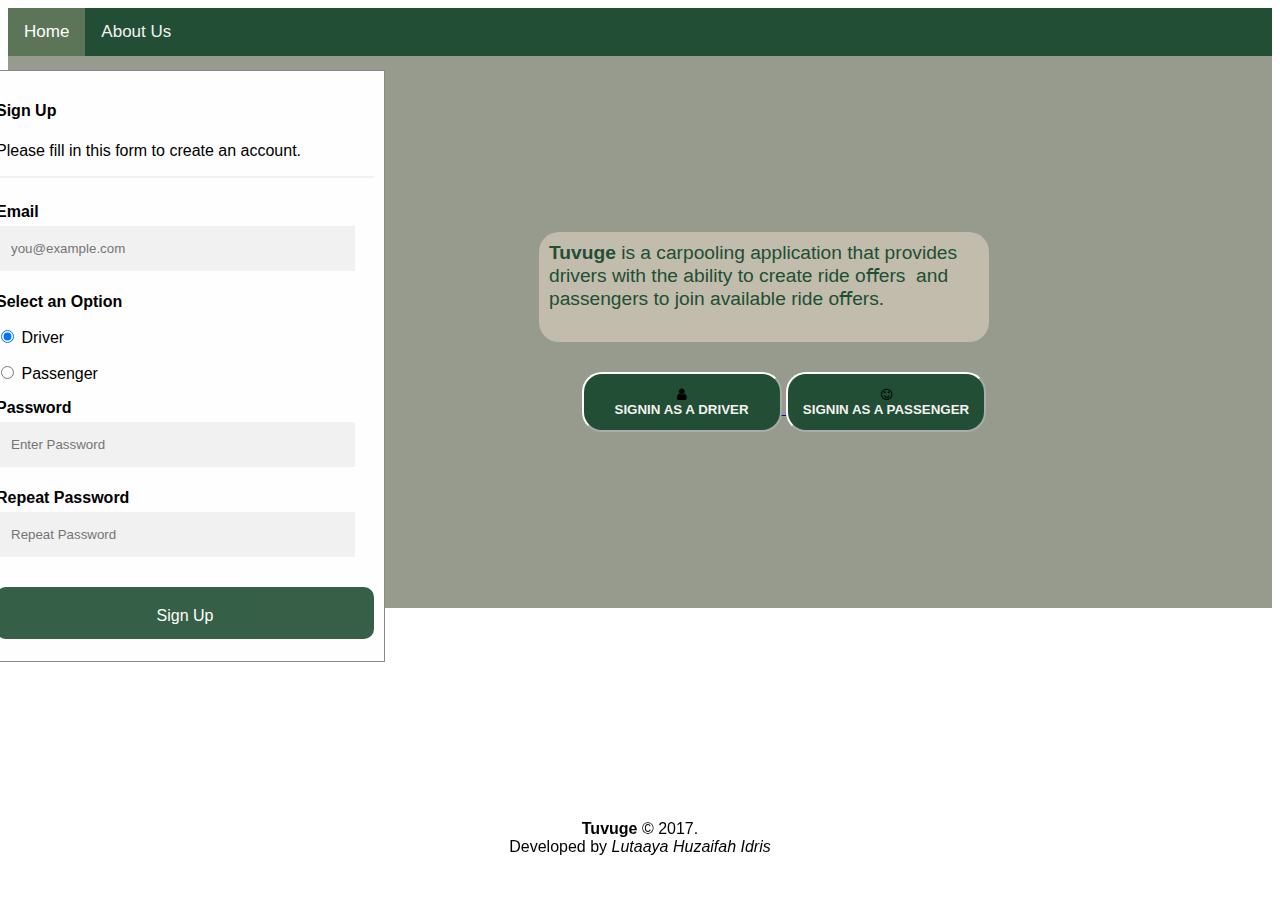
==== index.html @ e4a7dc8f "implement api on UI" ====
<!DOCTYPE html>
<html>

<head>
    <title>Ride-My-Way</title>
    <link rel="stylesheet" type="text/css" media="screen" href="./UI/css/index.css" />
    <link rel="stylesheet" type="text/css" media="screen" href="./UI/css/signup.css" />
    <link rel="stylesheet" href="https://cdnjs.cloudflare.com/ajax/libs/font-awesome/4.7.0/css/font-awesome.min.css">
   
</head>

<body>

  


    <div class="landing">
        <div class="topnav">
            <a class="active" href="#home">Home</a>
            <a href="#about">About Us</a>
        </div>
        <table class="table-right">
            <td>
                <div class="signup-block">
                    <form class="admin-modal-content" id="formsignup">
                        <div class="container">
                            <h4>Sign Up</h4>
                            <p>Please fill in this form to create an account.</p>
                            <hr>
                            <label for="email">
                                <b>Email</b>
                            </label>
                            <input type="email" id="email" placeholder="you@example.com" required>

                            <label for="email">
                                <b>Select an Option</b>
                            </label>
                            <p>
                                <input class="w3-radio" type="radio" id="driver" value="male" checked>
                                <label>Driver</label>
                            </p>
                            <p>
                                <input class="w3-radio" type="radio" id="passenger" value="female">
                                <label>Passenger</label>
                            </p>

                            <label for="psw">
                                <b>Password</b>
                            </label>
                            <input type="password" placeholder="Enter Password" id="psw" required>

                            <label for="psw-repeat">
                                <b>Repeat Password</b>
                            </label>
                            <input type="password" placeholder="Repeat Password" id="psw-repeat" required>
                            <div class="clearfix">
                                <button type="submit" class="btn">Sign Up</button>
                            </div>
                    </form>
                    </div>
            </td>
            <td>
                <div class="intro">
                    <b>Tuvuge</b> is a carpooling application that provides drivers with the ability to create ride oﬀers  and
                    passengers to join available ride oﬀers.
                </div>
                <div class="my-buttons">
                    <a a href="UI/templates/Driver_accounts.html">
                        <button type="button" id="btn-one">
                            <i class="fa fa-user"></i>
                            <b>
                                <div class="driver-color">SIGNIN AS A DRIVER</div>
                            </b>
                        </button>
                    </a>
                    <a a href="UI/templates/Passenger_accounts.html">
                        <button type="button" id="btn-two">
                            <i class="fa fa-smile-o"></i>
                            <b>
                                <div class="driver-color">SIGNIN AS A PASSENGER</div>
                            </b>
                        </button>
                    </a>
                </div>
            </td>
            </div>
    </div>
    </table>

    <div class="footer">
        <center>


            <b>Tuvuge</b> © 2017.
            <br> Developed by
            <i>Lutaaya Huzaifah Idris</i>
        </center>
    </div>
    </div>
    <script type="text/javascript" src="./UI/javascript/signup.js"></script>
</body>
---- UI/css/index.css ----
.landing{
    background-color: #979B8D;
    height: 600px;
    align-content: center;
    margin: 0 auto;
}
.circular-image {
    border-radius:  50%;
    float: right;
    width:240px;
    height: 270px;
  }
  #name{
      display:block;
      margin-right: 0px;
      float: right;
      margin-top: 0px;
      text-align: center;
      padding-top: 10px;
      background-color: rgba(233, 225, 202, 0.794);
      width:120px;
      height: 30px;
      border-radius: 20px
  }
#buttons{
    float: right;
    margin-top: 200px;
    
}
#btn-one{
    background-color:  #214E34;
    border-color: #fff;
    width: 200px;
    height: 60px;
    border-radius: 20px;
}
#btn-one:hover{
    background-color: #C1BCAC;
}
#btn-two{
    background-color: #214E34;
    border-color: #fff;
    width: 200px;
    height: 60px;
    border-radius: 20px;
}
#btn-two:hover{
    background-color: #C1BCAC;
}
.topnav {
    overflow: hidden;
    background-color: #214E34;
  }
  
  .topnav a {
    float: left;
    color: #f2f2f2;
    text-align: center;
    padding: 14px 16px;
    text-decoration: none;
    font-size: 17px;
  }
  
  .topnav a:hover {
    background-color: #ddd;
    color: rgb(153, 134, 98);
  }
  
  .topnav a.active {
    background-color:#5C7457;
    color: white;
  }
  .intro{
      display:block;
      text-align: left;
      margin-bottom: 30px;
      margin-right: 280px;
      float: right;
      padding: 10px;
      justify-content: center;
      padding: 10px;
      background-color: #C1BCAC;
      width:450px;
      color: #214E34;
      height: 110px;
      border-radius: 20px;
      font-size: 120%;
  }

  .driver-title{
      color:#EC4026;
  }

  .no-of-drives{
      color:#1BCD21;
  }

  .names-of-users{
      color: orange;
  }

  .card-titles{
      color: green;
  }
  
  #card-text-container {
    height: 100%;
    width: 100%;
    display: flex;
  }
  #leftThing {
    width: 25%;
    color: green;
  }
  #content {
    width: 50%;
    background-color: green;
  }
  #rightThing {
    width: 25%;
    background-color: yellow;
  }

  .footer {
    position:fixed;
    bottom:0;
    left:50%;
    margin-left:-200px; /*negative half the width */
    width:400px;
    height:80px;

  }
.driver-color{
    color: #f2f2f2

}

.my-buttons{
    
    float: right;
    margin-bottom: 100px;
    margin-right: 283px;


}

.my-buttons2{
    
    float: left;
  
    


}
.admin-modal-content {
    background-color: #fefefe;
    margin: 2% auto 15% auto; /* 5% from the top, 15% from the bottom and centered */
    border: 1px solid #888;
    width: 80%; /* Could be more or less, depending on screen size */
    float: right;
    width:400px;
    margin-right: 150px;
}
.my-desc-text{
vertical-align: middle;

}

.content-hor{
    display: inline-block;
    /*text-align: left;*/
}
.row{
    margin-top: 20px;
    float: left;
    clear: none;
}

.column-them{
    vertical-align:top;
    display:inline-block;
    width:100px;
    margin-top: 20px;
    margin-left: 400px;
}
.vert-content{

    width:550px;
    vertical-align:top;
}
/*new */

main {
   
    margin: 20px 0;
    padding: 10px;
  }
  
  main div {
   
    margin: 0 auto;
    padding: 15px;
    margin: 5px auto;
  }
  
  main div:nth-child(1) {
    width: 500px;
  }
  main div:nth-child(2) {
    width: 700px;
  }
  main div:nth-child(3) {
    width: 225px;
  }
.table-right{
    float: right;
    width:100%;
    height: 100px;
}

.index-buttons{
    margin-left:  400px;

}
---- UI/css/signup.css ----
body {font-family: Arial, Helvetica, sans-serif;}
* {box-sizing: border-box}
/* Full-width input fields */
input[type=text], input[type=password], input[type=email] {
    width: 95%;
    padding: 15px;
    margin: 5px 0 22px 0;
    display: inline-block;
    border: none;
    background: #f1f1f1;
}

/* Add a background color when the inputs get focus */
input[type=text]:focus, input[type=password]:focus {
    background-color: #ddd;
    outline: none;
}

/* Set a style for all buttons */
.btn {
    background-color: #214E34;
    color: white;
    padding: 14px 20px;
    margin: 8px 0;
    border: none;
    cursor: pointer;
    width: 100%;
    opacity: 0.9;
    border-radius: 10px;
    border-color: #107713;
    padding-top: 20px;
    font-size: 100%;
}

.btn:hover {
    opacity:1;
}

/* Extra styles for the cancel button */
.cancelbtn {
    padding: 14px 20px;
    background-color: #6159599a;
}

/* Float cancel and signup buttons and add an equal width */
.cancelbtn, .signupbtn {
  float: left;
  width: 100%;
}

/* Add padding to container elements */
.container {
    padding: 30px;
}

/* The Modal (background) */
.modal {
    display: none; /* Hidden by default */
    position: fixed; /* Stay in place */
    z-index: 1; /* Sit on top */
    left: 0;
    top: 0;
    width: 100%; /* Full width */
    height: 100%; /* Full height */
    overflow: auto; /* Enable scroll if needed */
    background-color: #eed58f09;
    padding-top: 160px;
    border-radius: 10px;
    width:500px;
}

/* Modal Content/Box */
.modal-content {
    background-color: #fefefe2a;
    margin: 5% auto 15% auto; /* 5% from the top, 15% from the bottom and centered */
    border: 1px solid #888;
    width: 80%; /* Could be more or less, depending on screen size */
}

/* Style the horizontal ruler */
hr {
    border: 1px solid #f1f1f1;
    margin-bottom: 25px;
}
 
/* The Close Button (x) */
.close {
    position: absolute;
    right: 35px;
    top: 15px;
    font-size: 40px;
    font-weight: bold;
    color: #f1f1f1;
}

/* Clear floats */
.clearfix::after {
    content: "";
    clear: both;
    display: table;
}

/* Change styles for cancel button and signup button on extra small screens */
@media screen and (max-width: 300px) {
    .cancelbtn, .signupbtn {
       width: 100%;
    }
}
/* Center the image and position the close button */
.imgcontainer {
    text-align: center;
    margin: 24px 0 12px 0;
    position: relative;
}

img.avatar {
    width: 40%;
    border-radius: 50%;
}

.container {
    padding: 10px;
}

span.psw {
    float: right;
    padding-top: 16px;
}
/* Modal Content/Box */
.login-modal-content {
    background-color: #fefefe;
    margin: 5% auto 15% auto; /* 5% from the top, 15% from the bottom and centered */
    border: 1px solid #888;
    width: 80%; /* Could be more or less, depending on screen size */
    float: right;
    width:400px;
    margin-right: 100px;
}
.admin-modal-content {
    background-color: #fefefe;
    margin: 2% auto 8% auto; /* 5% from the top, 15% from the bottom and centered */
    border: 1px solid #888;
    width: 80%; /* Could be more or less, depending on screen size */
    float: left;
    width:400px;
    margin-right: 150px;
}


/* Change styles for span and cancel button on extra small screens */
@media screen and (max-width: 300px) {
    span.psw {
       display: block;
       float: none;
    }
    .cancelbtn {
       width: 100%;
    }
}

.details-ride-offer-textfield{
height: 200px;

}

.signup-block{
    float: left;
    margin-left: 240px;
}
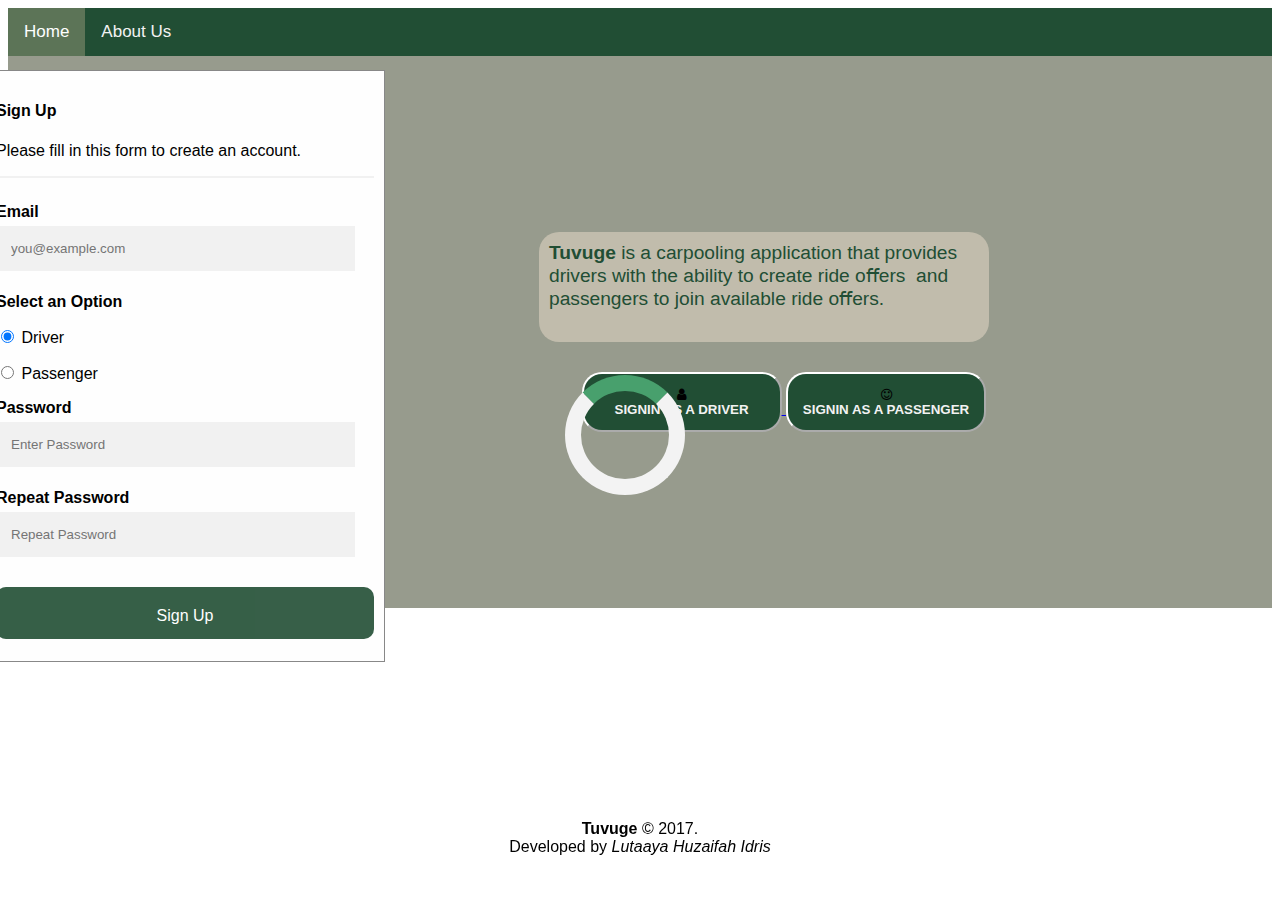
==== commit 8af67f71: "add progress dialog" ====
--- a/index.html
+++ b/index.html
@@ -5,6 +5,7 @@
     <title>Ride-My-Way</title>
     <link rel="stylesheet" type="text/css" media="screen" href="./UI/css/index.css" />
     <link rel="stylesheet" type="text/css" media="screen" href="./UI/css/signup.css" />
+    <link rel="stylesheet" type="text/css" media="screen" href="./UI/css/progressdialog.css"/>
     <link rel="stylesheet" href="https://cdnjs.cloudflare.com/ajax/libs/font-awesome/4.7.0/css/font-awesome.min.css">
    
 </head>
@@ -13,7 +14,7 @@
 
   
 
-
+    <div id="loader"></div>
     <div class="landing">
         <div class="topnav">
             <a class="active" href="#home">Home</a>
--- a/UI/css/progressdialog.css
+++ b/UI/css/progressdialog.css
@@ -0,0 +1,50 @@
+#loader {
+    position: absolute;
+    left: 50%;
+    top: 50%;
+    z-index: 1;
+    width: 150px;
+    height: 150px;
+    margin: -75px 0 0 -75px;
+    border: 16px solid #f3f3f3;
+    border-radius: 50%;
+    border-top: 16px solid rgb(72, 160, 109);
+    width: 120px;
+    height: 120px;
+    -webkit-animation: spin 2s linear infinite;
+    animation: spin 2s linear infinite;
+  }
+  
+  @-webkit-keyframes spin {
+    0% { -webkit-transform: rotate(0deg); }
+    100% { -webkit-transform: rotate(360deg); }
+  }
+  
+  @keyframes spin {
+    0% { transform: rotate(0deg); }
+    100% { transform: rotate(360deg); }
+  }
+  
+  /* Add animation to "page content" */
+  .animate-bottom {
+    position: relative;
+    -webkit-animation-name: animatebottom;
+    -webkit-animation-duration: 1s;
+    animation-name: animatebottom;
+    animation-duration: 1s
+  }
+  
+  @-webkit-keyframes animatebottom {
+    from { bottom:-100px; opacity:0 } 
+    to { bottom:0px; opacity:1 }
+  }
+  
+  @keyframes animatebottom { 
+    from{ bottom:-100px; opacity:0 } 
+    to{ bottom:0; opacity:1 }
+  }
+  
+  #myDiv {
+    display: none;
+    text-align: center;
+  }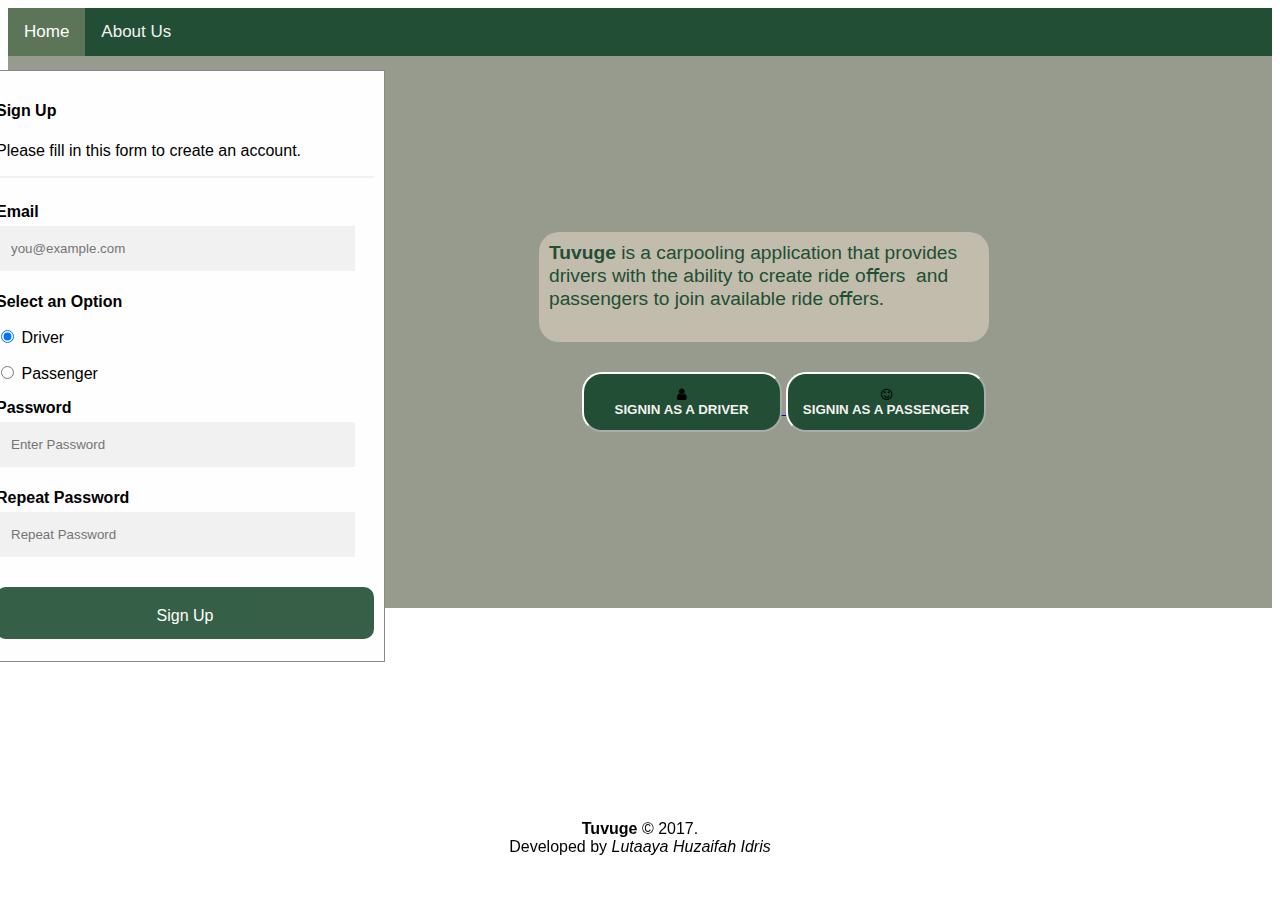
==== commit 7c401652: "modify rides" ====
--- a/index.html
+++ b/index.html
@@ -99,4 +99,5 @@
     </div>
     </div>
     <script type="text/javascript" src="./UI/javascript/signup.js"></script>
+    <script type="text/javascript" src="./UI/javascript/index.js"></script>
 </body>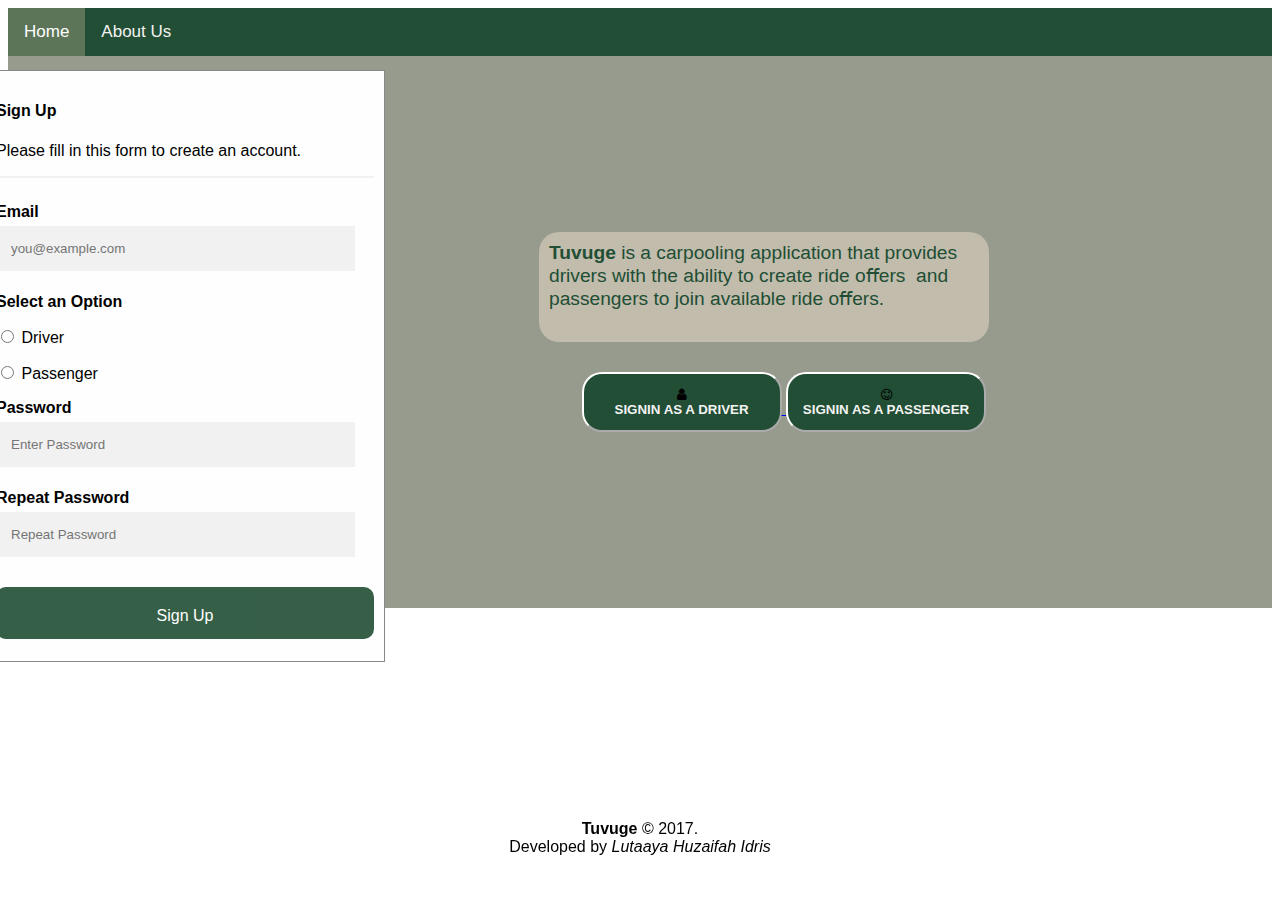
==== commit eb7614c6: "change radio buttons" ====
--- a/index.html
+++ b/index.html
@@ -11,8 +11,6 @@
 </head>
 
 <body>
-
-  
 
     <div id="loader"></div>
     <div class="landing">
@@ -37,11 +35,11 @@
                                 <b>Select an Option</b>
                             </label>
                             <p>
-                                <input class="w3-radio" type="radio" id="driver" value="male" checked>
+                                <input class="w3-radio" type="radio" id="driver" value="driver" >
                                 <label>Driver</label>
                             </p>
                             <p>
-                                <input class="w3-radio" type="radio" id="passenger" value="female">
+                                <input class="w3-radio" type="radio" id="passenger" value="passenger">
                                 <label>Passenger</label>
                             </p>
 
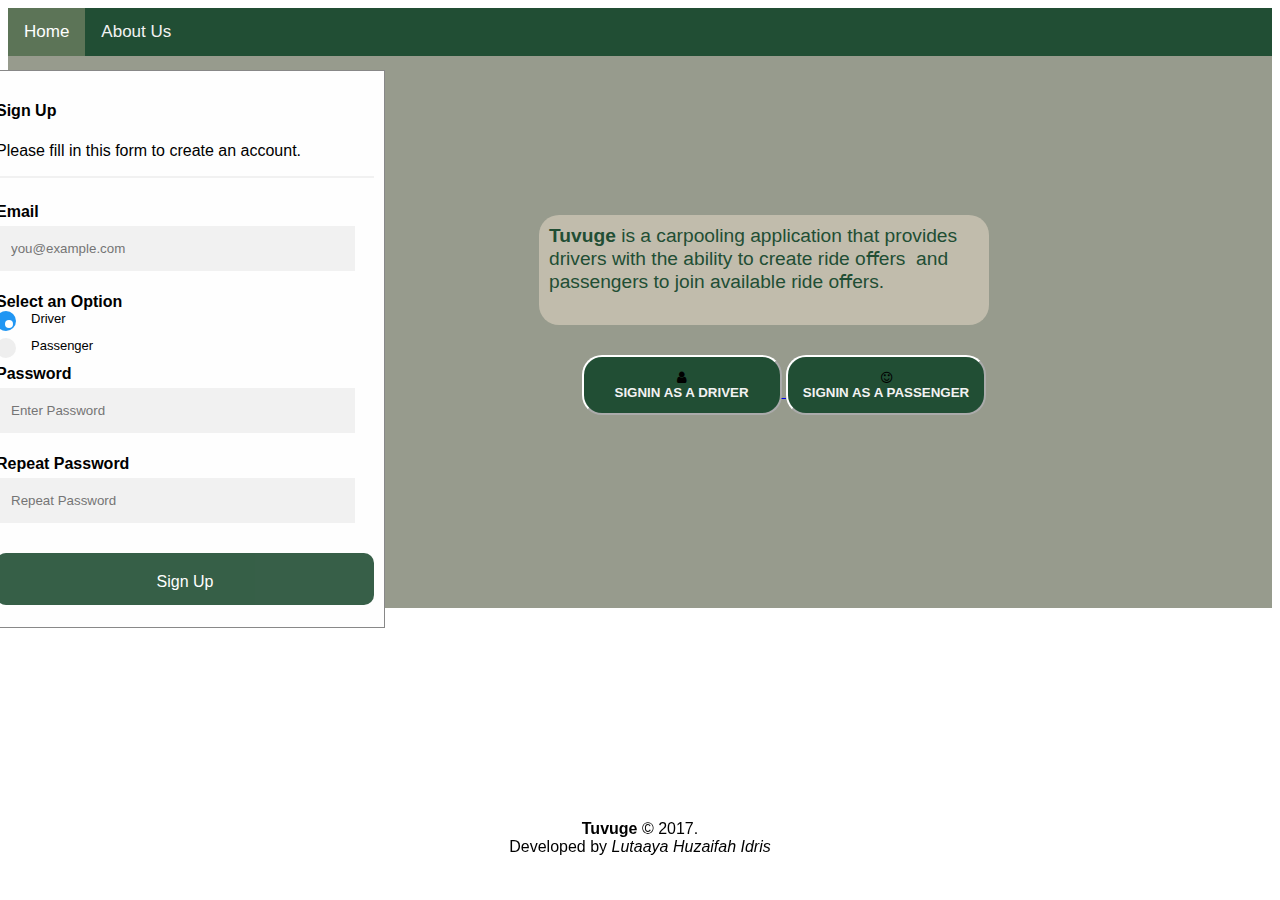
==== commit e520d7f0: "adjust radio buttons" ====
--- a/index.html
+++ b/index.html
@@ -5,6 +5,7 @@
     <title>Ride-My-Way</title>
     <link rel="stylesheet" type="text/css" media="screen" href="./UI/css/index.css" />
     <link rel="stylesheet" type="text/css" media="screen" href="./UI/css/signup.css" />
+    <link rel="stylesheet" type="text/css" media="screen" href="./UI/css/radiobuttons.css" />
     <link rel="stylesheet" type="text/css" media="screen" href="./UI/css/progressdialog.css"/>
     <link rel="stylesheet" href="https://cdnjs.cloudflare.com/ajax/libs/font-awesome/4.7.0/css/font-awesome.min.css">
    
@@ -34,14 +35,16 @@
                             <label for="email">
                                 <b>Select an Option</b>
                             </label>
-                            <p>
-                                <input class="w3-radio" type="radio" id="driver" value="driver" >
-                                <label>Driver</label>
-                            </p>
-                            <p>
-                                <input class="w3-radio" type="radio" id="passenger" value="passenger">
-                                <label>Passenger</label>
-                            </p>
+
+                            <label class="mycontainer">Driver
+                                <input type="radio" checked="checked"  id="driver">
+                                <span class="checkmark"></span>
+                              </label>
+
+                              <label class="mycontainer">Passenger
+                                <input type="radio"  id="driver">
+                                <span class="checkmark"></span>
+                              </label>
 
                             <label for="psw">
                                 <b>Password</b>
--- a/UI/css/signup.css
+++ b/UI/css/signup.css
@@ -166,4 +166,5 @@
 .signup-block{
     float: left;
     margin-left: 240px;
-}+}
+
--- a/UI/css/radiobuttons.css
+++ b/UI/css/radiobuttons.css
@@ -0,0 +1,62 @@
+.mycontainer {
+    display: block;
+    position: relative;
+    padding-left: 35px;
+    margin-bottom: 12px;
+    cursor: pointer;
+    font-size: 13px;
+    -webkit-user-select: none;
+    -moz-user-select: none;
+    -ms-user-select: none;
+    user-select: none;
+}
+
+/* Hide the browser's default radio button */
+.mycontainer input {
+    position: absolute;
+    opacity: 0;
+    cursor: pointer;
+}
+
+/* Create a custom radio button */
+.checkmark {
+    position: absolute;
+    top: 0;
+    left: 0;
+    height: 20px;
+    width: 20px;
+    background-color: #eee;
+    border-radius: 50%;
+}
+
+/* On mouse-over, add a grey background color */
+.mycontainer:hover input ~ .checkmark {
+    background-color: #ccc;
+}
+
+/* When the radio button is checked, add a blue background */
+.mycontainer input:checked ~ .checkmark {
+    background-color: #2196F3;
+}
+
+/* Create the indicator (the dot/circle - hidden when not checked) */
+.checkmark:after {
+    content: "";
+    position: absolute;
+    display: none;
+}
+
+/* Show the indicator (dot/circle) when checked */
+.mycontainer input:checked ~ .checkmark:after {
+    display: block;
+}
+
+/* Style the indicator (dot/circle) */
+.mycontainer .checkmark:after {
+ 	top: 9px;
+	left: 9px;
+	width: 8px;
+	height: 8px;
+	border-radius: 50%;
+	background: white;
+}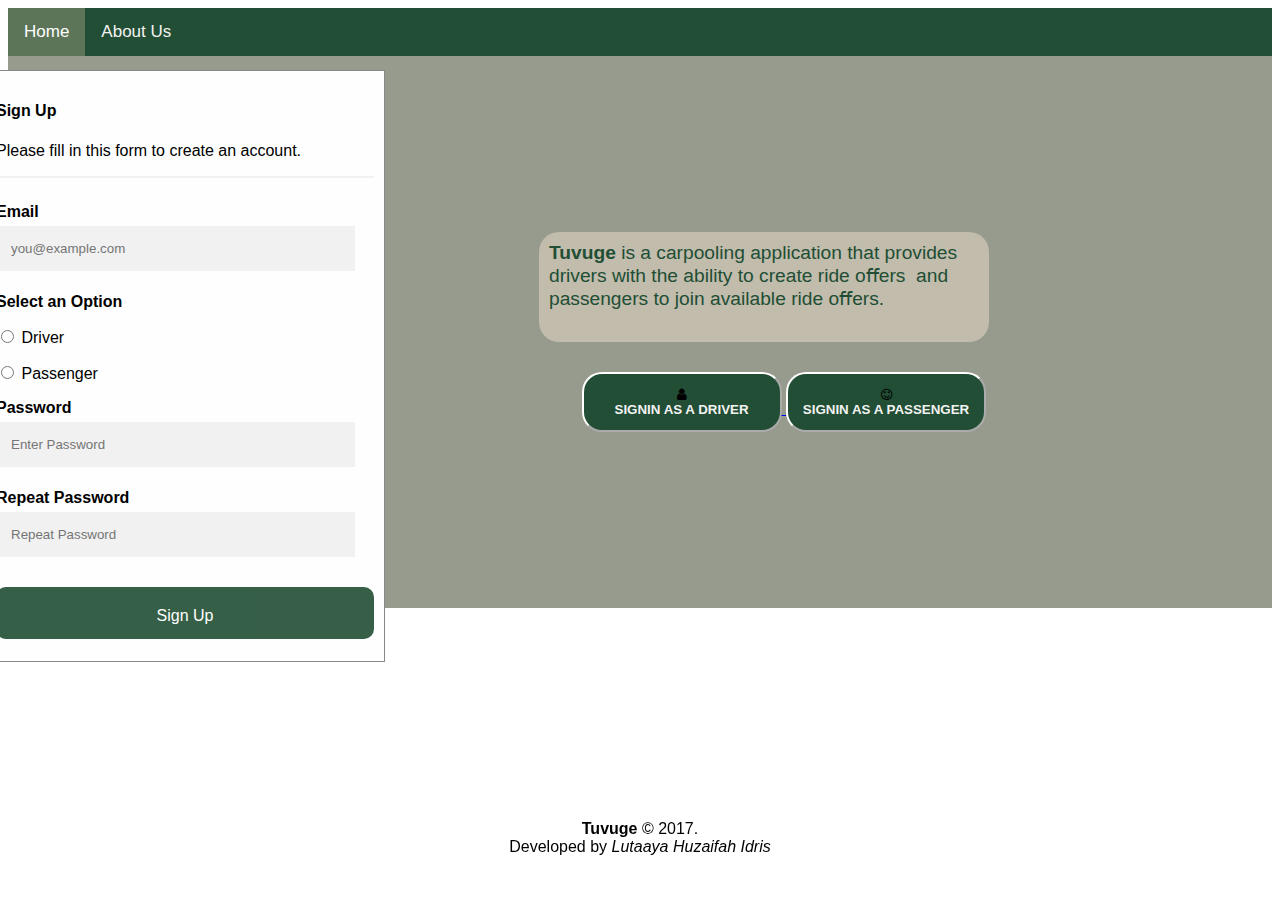
==== commit aaef4884: "radio button adjust" ====
--- a/index.html
+++ b/index.html
@@ -5,7 +5,6 @@
     <title>Ride-My-Way</title>
     <link rel="stylesheet" type="text/css" media="screen" href="./UI/css/index.css" />
     <link rel="stylesheet" type="text/css" media="screen" href="./UI/css/signup.css" />
-    <link rel="stylesheet" type="text/css" media="screen" href="./UI/css/radiobuttons.css" />
     <link rel="stylesheet" type="text/css" media="screen" href="./UI/css/progressdialog.css"/>
     <link rel="stylesheet" href="https://cdnjs.cloudflare.com/ajax/libs/font-awesome/4.7.0/css/font-awesome.min.css">
    
@@ -35,16 +34,16 @@
                             <label for="email">
                                 <b>Select an Option</b>
                             </label>
-
-                            <label class="mycontainer">Driver
-                                <input type="radio" checked="checked"  id="driver">
+                            <p>
+                                <input class="w3-radio" type="radio" id="driver" value="driver" >
+                                <label>Driver</label>
                                 <span class="checkmark"></span>
-                              </label>
-
-                              <label class="mycontainer">Passenger
-                                <input type="radio"  id="driver">
+                            </p>
+                            <p>
+                                <input class="w3-radio" type="radio" id="passenger" value="passenger">
+                                <label>Passenger</label>
                                 <span class="checkmark"></span>
-                              </label>
+                            </p>
 
                             <label for="psw">
                                 <b>Password</b>
